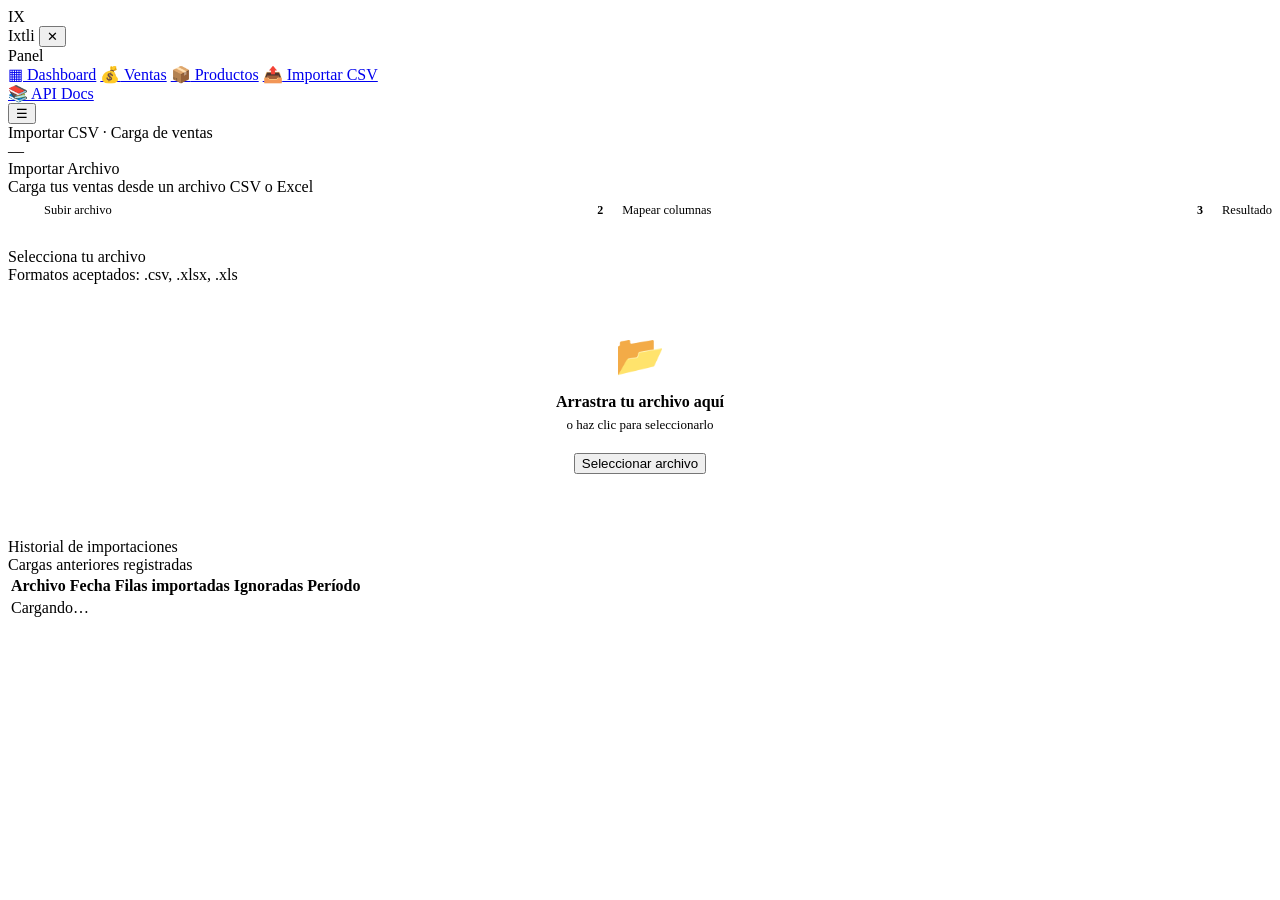
==== frontend/importar.html @ 4fcd957d "dashboard implementado" ====
<!DOCTYPE html>
<html lang="es">
<head>
    <meta charset="UTF-8">
    <meta name="viewport" content="width=device-width, initial-scale=1.0">
    <title>Ixtli — Importar CSV</title>
    <link rel="preconnect" href="https://fonts.googleapis.com">
    <link href="https://fonts.googleapis.com/css2?family=Inter:wght@400;500;600;700&display=swap" rel="stylesheet">
    <link rel="stylesheet" href="/css/app.css">
    <style>
        /* Stepper */
        .stepper { display:flex; align-items:center; gap:0; margin-bottom:24px; }
        .step { display:flex; align-items:center; gap:8px; }
        .step-num {
            width:28px; height:28px; border-radius:50%; border:2px solid var(--border);
            display:flex; align-items:center; justify-content:center;
            font-size:12px; font-weight:700; color:var(--text-3); background:var(--card);
            flex-shrink:0; transition:all .25s;
        }
        .step.active .step-num { border-color:var(--accent); color:#fff; background:var(--accent); box-shadow:0 0 12px var(--glow); }
        .step.done .step-num { border-color:var(--green); color:#fff; background:var(--green); }
        .step-label { font-size:12.5px; font-weight:500; color:var(--text-3); }
        .step.active .step-label { color:var(--text); }
        .step.done  .step-label { color:var(--green); }
        .step-line { flex:1; height:1px; background:var(--border); margin:0 10px; min-width:24px; }

        /* Upload zone */
        .drop-zone {
            border:2px dashed var(--border-hi); border-radius:var(--r);
            padding:48px 24px; text-align:center; cursor:pointer;
            transition:border-color .2s, background .2s;
        }
        .drop-zone:hover, .drop-zone.drag-over {
            border-color:var(--accent); background:var(--soft);
        }
        .drop-icon { font-size:40px; margin-bottom:14px; }
        .drop-title { font-size:16px; font-weight:600; margin-bottom:6px; }
        .drop-sub { font-size:13px; color:var(--text-2); margin-bottom:20px; }

        /* Preview table */
        .preview-table { font-size:12px; }
        .preview-table th { background:var(--elevated); }
        .preview-table td, .preview-table th { padding:8px 12px; }

        /* Mapping */
        .mapping-grid { display:grid; grid-template-columns:1fr 24px 1fr; align-items:center; gap:10px 8px; }
        .mapping-arrow { color:var(--accent-hi); font-size:16px; text-align:center; }
        .required-badge { font-size:10px; color:var(--red); margin-left:4px; font-weight:700; }

        /* Result */
        .result-box {
            border-radius:var(--r); padding:24px; text-align:center;
        }
        .result-box.ok { background:var(--green-soft); border:1px solid var(--green); }
        .result-box.err { background:var(--red-soft); border:1px solid var(--red); }
        .result-big { font-size:32px; font-weight:700; margin:8px 0; }
    </style>
</head>
<body>

<div class="overlay" id="overlay"></div>

<aside class="sidebar" id="sidebar">
    <div class="s-logo">
        <div class="s-mark">IX</div>
        <span class="s-name">Ixtli</span>
        <button class="s-close" id="sClose" aria-label="Cerrar">✕</button>
    </div>
    <nav class="s-nav">
        <div class="s-section">Panel</div>
        <a class="s-link" href="/">             <span class="s-icon">▦</span> Dashboard</a>
        <a class="s-link" href="/app/ventas">   <span class="s-icon">💰</span> Ventas</a>
        <a class="s-link" href="/app/productos"><span class="s-icon">📦</span> Productos</a>
        <a class="s-link" href="/app/importar"> <span class="s-icon">📤</span> Importar CSV</a>
    </nav>
    <div class="s-footer">
        <a class="s-link" href="/docs" target="_blank"><span class="s-icon">📚</span> API Docs</a>
    </div>
</aside>

<div class="main">
    <header class="header">
        <button class="hamburger" id="burger" aria-label="Menú">☰</button>
        <div class="h-title">Importar CSV <span>· Carga de ventas</span></div>
        <div class="h-gap"></div>
        <div class="h-status"><div class="status-dot"></div><span id="hTime">—</span></div>
    </header>

    <main class="content">

        <div class="pg-head">
            <div>
                <div class="pg-title">Importar Archivo</div>
                <div class="pg-sub">Carga tus ventas desde un archivo CSV o Excel</div>
            </div>
        </div>

        <!-- Stepper -->
        <div class="stepper">
            <div class="step active" id="step1">
                <div class="step-num">1</div>
                <div class="step-label">Subir archivo</div>
            </div>
            <div class="step-line"></div>
            <div class="step" id="step2">
                <div class="step-num">2</div>
                <div class="step-label">Mapear columnas</div>
            </div>
            <div class="step-line"></div>
            <div class="step" id="step3">
                <div class="step-num">3</div>
                <div class="step-label">Resultado</div>
            </div>
        </div>

        <div id="flashBanner" class="alert-banner"></div>

        <!-- ── PASO 1: Upload ── -->
        <div id="panelUpload">
            <div class="dcard">
                <div class="dcard-head">
                    <div>
                        <div class="dcard-title">Selecciona tu archivo</div>
                        <div class="dcard-sub">Formatos aceptados: .csv, .xlsx, .xls</div>
                    </div>
                </div>
                <div class="dcard-body">
                    <div class="drop-zone" id="dropZone">
                        <div class="drop-icon">📂</div>
                        <div class="drop-title">Arrastra tu archivo aquí</div>
                        <div class="drop-sub">o haz clic para seleccionarlo</div>
                        <button class="btn btn-primary" type="button" id="btnSeleccionar">Seleccionar archivo</button>
                        <input type="file" id="fileInput" accept=".csv,.xlsx,.xls" style="display:none">
                    </div>
                </div>
            </div>

            <!-- Historial de cargas -->
            <div class="dcard" style="margin-top:16px">
                <div class="dcard-head">
                    <div>
                        <div class="dcard-title">Historial de importaciones</div>
                        <div class="dcard-sub">Cargas anteriores registradas</div>
                    </div>
                </div>
                <div class="dcard-body">
                    <div class="tbl-wrap">
                        <table>
                            <thead>
                                <tr>
                                    <th>Archivo</th>
                                    <th>Fecha</th>
                                    <th>Filas importadas</th>
                                    <th>Ignoradas</th>
                                    <th>Período</th>
                                </tr>
                            </thead>
                            <tbody id="historialTbody">
                                <tr><td colspan="5" class="empty">Cargando…</td></tr>
                            </tbody>
                        </table>
                    </div>
                </div>
            </div>
        </div>

        <!-- ── PASO 2: Mapeo ── -->
        <div id="panelMapeo" style="display:none">
            <div class="dcard">
                <div class="dcard-head">
                    <div>
                        <div class="dcard-title">Vista previa del archivo</div>
                        <div class="dcard-sub" id="previewSub">—</div>
                    </div>
                </div>
                <div class="dcard-body">
                    <div class="tbl-wrap">
                        <table class="preview-table">
                            <thead id="previewHead"></thead>
                            <tbody id="previewBody"></tbody>
                        </table>
                    </div>
                </div>
            </div>

            <div class="dcard" style="margin-top:16px">
                <div class="dcard-head">
                    <div>
                        <div class="dcard-title">Mapeo de columnas</div>
                        <div class="dcard-sub">Indica qué columna del archivo corresponde a cada campo del sistema</div>
                    </div>
                </div>
                <div class="dcard-body">
                    <div style="display:grid;grid-template-columns:1fr 28px 1fr;align-items:center;gap:10px 12px;margin-bottom:20px">
                        <div style="font-size:11px;font-weight:700;color:var(--text-3);letter-spacing:.05em">COLUMNA DEL ARCHIVO</div>
                        <div></div>
                        <div style="font-size:11px;font-weight:700;color:var(--text-3);letter-spacing:.05em">CAMPO DEL SISTEMA</div>
                        <!-- filas generadas por JS -->
                        <div id="mappingRows" style="display:contents"></div>
                    </div>
                    <div style="display:flex;gap:10px;flex-wrap:wrap">
                        <button class="btn btn-ghost" id="btnVolver">← Volver</button>
                        <button class="btn btn-primary" id="btnConfirmar">Confirmar importación</button>
                    </div>
                </div>
            </div>
        </div>

        <!-- ── PASO 3: Resultado ── -->
        <div id="panelResultado" style="display:none">
            <div class="dcard">
                <div class="dcard-body" style="padding-top:20px">
                    <div id="resultBox"></div>
                    <div style="margin-top:20px;display:flex;gap:10px;justify-content:center">
                        <button class="btn btn-primary" id="btnOtraImportacion">Importar otro archivo</button>
                        <a href="/app/ventas" class="btn btn-ghost">Ver ventas →</a>
                    </div>
                </div>
            </div>
        </div>

    </main>
</div>

<script src="/js/common.js"></script>
<script src="/js/importar.js"></script>
</body>
</html>
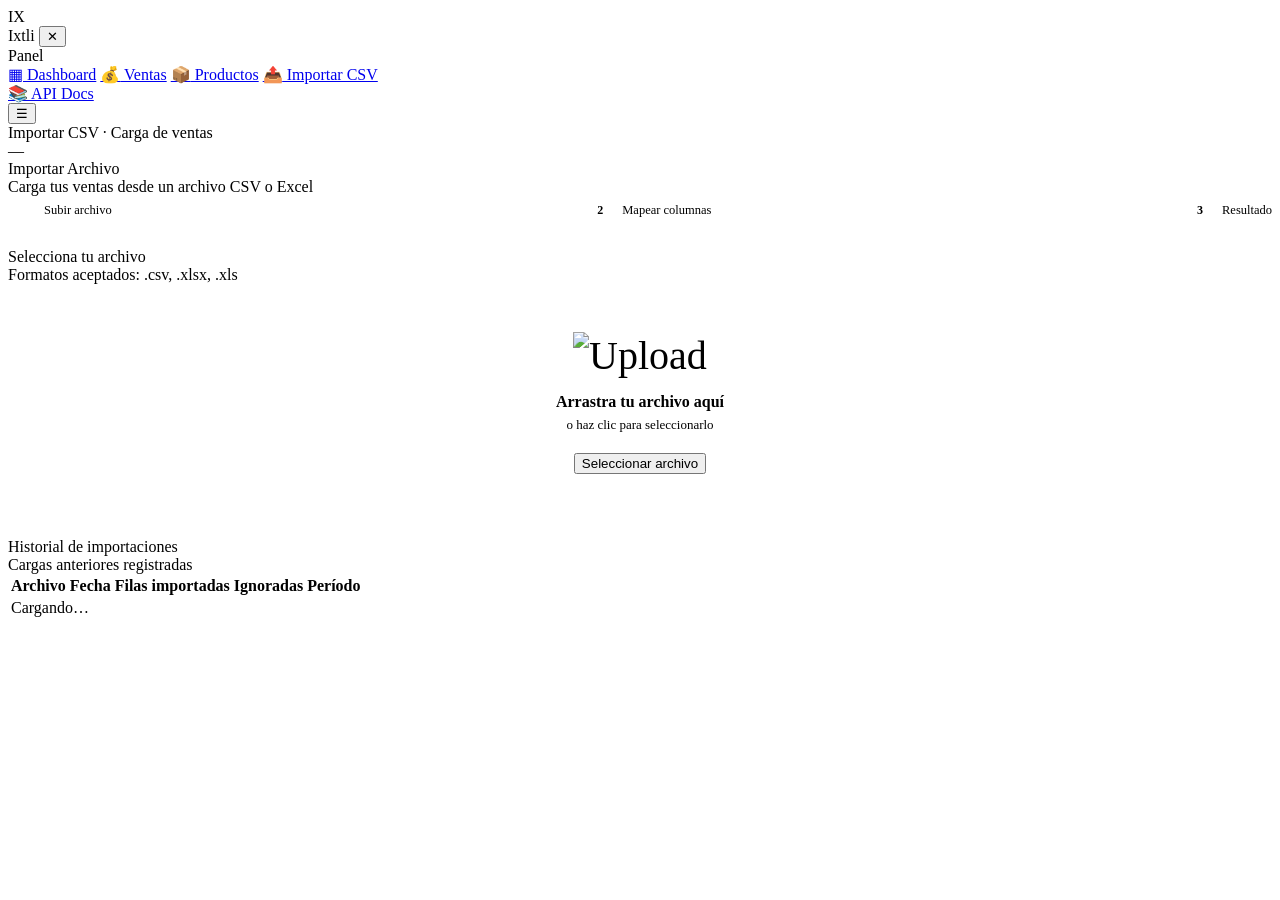
==== commit 0bb35e3a: "Versión Funcional: solo faltan detalles de simplificación de texto para el usuario" ====
--- a/frontend/importar.html
+++ b/frontend/importar.html
@@ -126,7 +126,7 @@
                 </div>
                 <div class="dcard-body">
                     <div class="drop-zone" id="dropZone">
-                        <div class="drop-icon">📂</div>
+                        <div class="drop-icon"><img src="/imgs/folder.png" alt="Upload" width="150" height="150"></div>
                         <div class="drop-title">Arrastra tu archivo aquí</div>
                         <div class="drop-sub">o haz clic para seleccionarlo</div>
                         <button class="btn btn-primary" type="button" id="btnSeleccionar">Seleccionar archivo</button>
